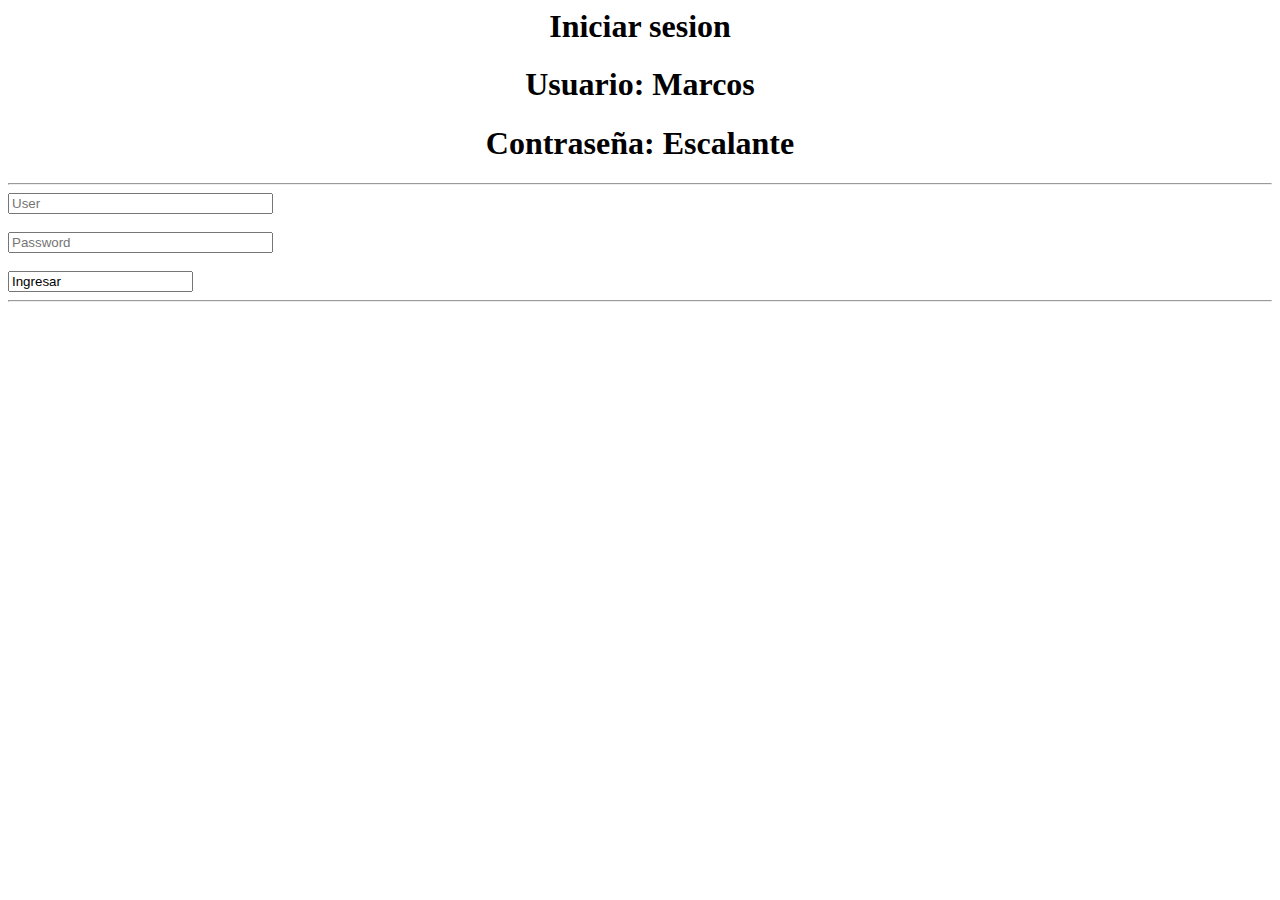
==== index.html @ abff52c7 "Update index.html" ====
<html>
<head>
<title>Validar Usuario y Clave para entrar</title>
<link rel="stylesheet" type="text/css" href="css/estilos.css">

 <script>
function comprobarClave(){
   clave1 = document.f1.clave1.value
   clave2 = document.f1.clave2.value


   if (clave1 =="Marcos" && clave2 =="Escalante") {
      alert("Los Datos Coinciden...\n Bienvenido");
       var href ="html/principal.html";
       window.location=href;
         }
    else{
        alert("Las dos claves son distintas...\n intentelo nuevamente.");
         var href= "index.html";
         window.location=href;
    };
}
</script>
</head>

 <body background="imagenes/fondo.jpg">
   <div class="contenedor">
      <div class="overlay">
         <div class="popup">
              <form action=""name="f1">
               <div class="contenedor-inputs">
              <center><h1>Iniciar sesion</h1>
              <h1>Usuario: Marcos</h1>
              <h1>Contraseña: Escalante</h1></center>
             <hr>
             <input class="col-form-label"  id="floatingInput" placeholder="User" name="clave1" size="30">
             <br><br>
             <input type="password" class="col-form-label" placeholder="Password" name="clave2" size="30">
             <br><br>
           
             <input type="buttom" value="Ingresar" onClick="comprobarClave()">
             <br>
             
             <hr>
             </form>
          </div>
      </div>
</body>
</html>
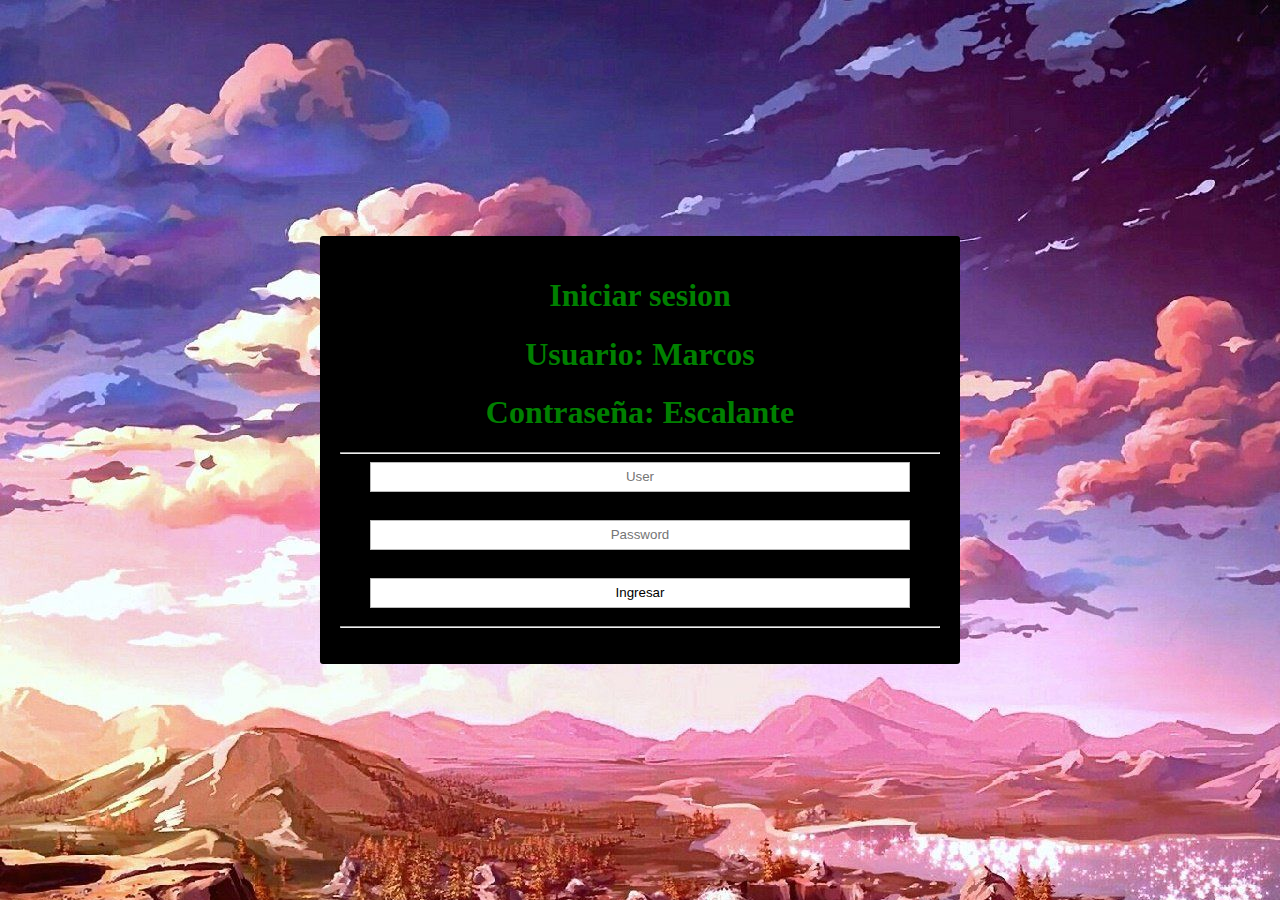
==== commit 4ec5be34: "agrego el proyecto" ====
--- a/index.html
+++ b/index.html
@@ -11,7 +11,7 @@
 
    if (clave1 =="Marcos" && clave2 =="Escalante") {
       alert("Los Datos Coinciden...\n Bienvenido");
-       var href ="html/principal.html";
+       var href ="html/Principal.html";
        window.location=href;
          }
     else{
@@ -46,4 +46,4 @@
           </div>
       </div>
 </body>
-</html>
+</html>--- a/css/estilos.css
+++ b/css/estilos.css
@@ -0,0 +1,41 @@
+hr{
+	color: rgba(0, 0, 0,.3);
+}
+
+.overlay{
+	
+	position: fixed;
+	top: 0;
+	bottom: 0;
+	left: 0;
+	right: 0;
+	display: flex;
+	align-items: center;
+	justify-content: center;
+}
+
+.contenedor-inputs input{
+	width: 90%;
+	margin-bottom: 10px;
+	height: 30px;
+	line-height: 30px;
+	text-align: center;
+	border:1px solid #BBBBBB;
+}   
+.popup{
+	background: rgba(0, 0, 0,7);
+	box-shadow: 0px 0px 5px opx rgba(0, 0, 0,.3);
+	border-radius: 3px;
+	padding: 20px;
+	text-align: center;
+	width: 600px;
+ }
+ 
+ h1{
+ 	text-align: center;
+ 	color: green;
+ }
+ 
+background{
+	width: 1080px;
+}